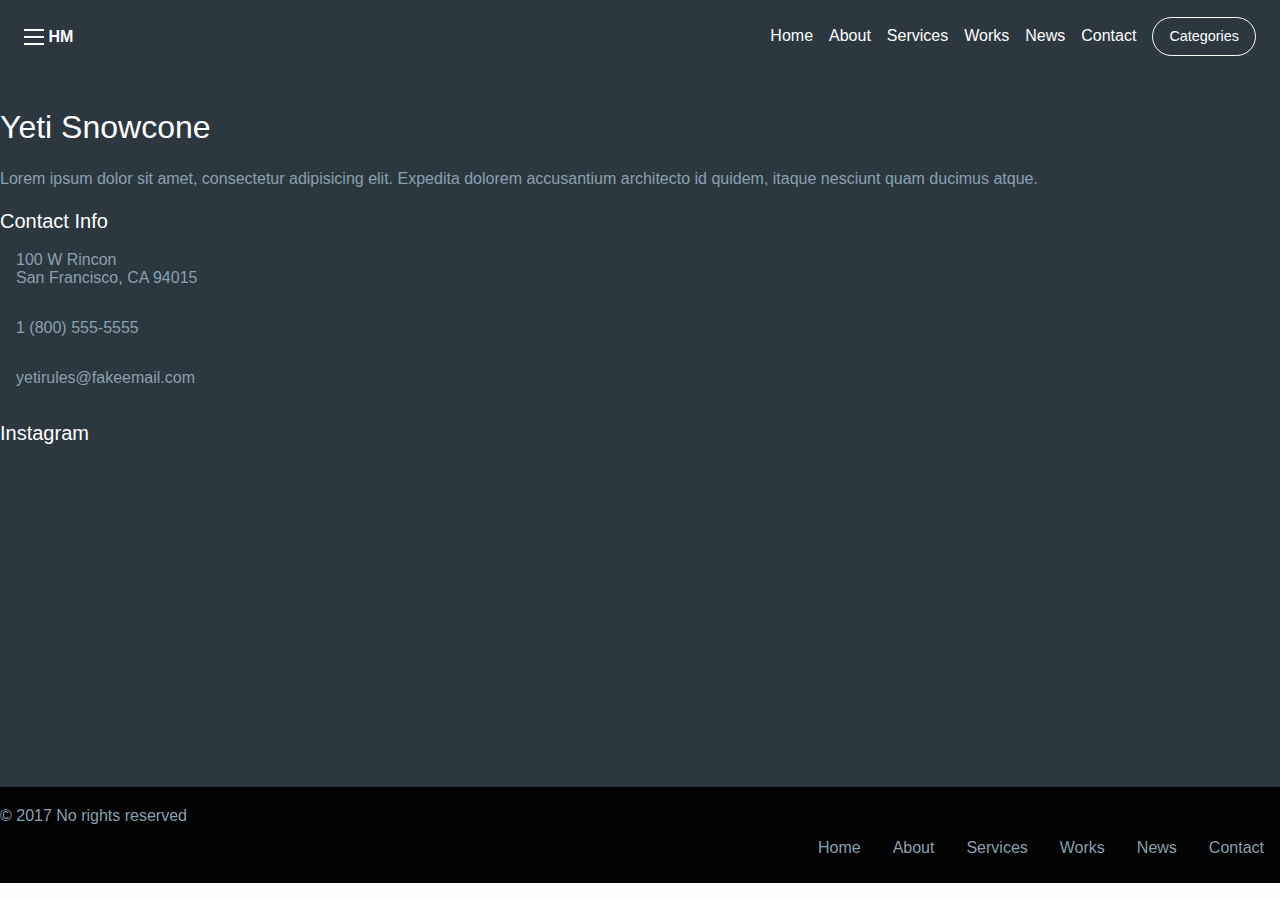
==== midterm/about/index.html @ 3ad2d378 "at problem" ====
<!doctype html>
<html ng app class="no-js" lang="en" dir="ltr">
  <head>
    <meta charset="utf-8">
    <meta http-equiv="x-ua-compatible" content="ie=edge">
    <meta name="viewport" content="width=device-width, initial-scale=1.0">
    <title>About</title>
    <script src="js/vendor/angular.js"></script>
    <link rel="stylesheet" href="css/foundation.css">
    <link rel="stylesheet" href="css/app.css">
    <link rel="stylesheet" href="css/nav.css">
    <link rel="stylesheet" href="css/header.css">
    <link rel="stylesheet" href="css/content.css">
    <link rel="stylesheet" href="css/footer.css">
  </head>
  <body>

    <!--Begin Nav-->
    <nav class="top-bar topbar-responsive">
      <div class="top-bar-title">
        <span data-responsive-toggle="topbar-responsive" data-hide-for="medium">
          <button class="menu-icon" type="button" data-toggle></button>
        </span>
        <a class="topbar-responsive-logo" href="#"><strong>HM</strong></a>
      </div>
      <div id="topbar-responsive" class="topbar-responsive-links">
        <div class="top-bar-right">
          <ul class="menu simple vertical medium-horizontal">
            <li><a href="../home/index.html">Home</a></li>
            <li><a href="#">About</a></li>
            <li><a href="../services/index.html">Services</a></li>
            <li><a href="../works/index.html">Works</a></li>
            <li><a href="../news/index.html">News</a></li>
            <li><a href="../contact/index.html">Contact</a></li>
            <li>
              <button type="button" class="button hollow topbar-responsive-button">Categories</button>
            </li>
          </ul>
        </div>
      </div>
    </nav>


    <!--End Nav-->

    <!--Begin Header-->

    <!--End Header-->

    <!--Begin Content-->

    <!--End Content-->

    <!--Begin Footer-->
    <footer class="marketing-site-footer">
      <div class="row medium-unstack">
        <div class="medium-4 columns">
          <h4 class="marketing-site-footer-name">Yeti Snowcone</h4>
          <p>Lorem ipsum dolor sit amet, consectetur adipisicing elit. Expedita dolorem accusantium architecto id quidem, itaque nesciunt quam ducimus atque.</p>
          <ul class="menu marketing-site-footer-menu-social simple">
            <li><a href="#"><i class="fa fa-youtube-square" aria-hidden="true"></i></a></li>
             <li><a href="#"><i class="fa fa-facebook-square" aria-hidden="true"></i></a></li>
             <li><a href="#"><i class="fa fa-twitter-square" aria-hidden="true"></i></a></li>
          </ul>
        </div>
        <div class="medium-4 columns">
           <h4 class="marketing-site-footer-title">Contact Info</h4>
          <div class="marketing-site-footer-block">
            <i class="fa fa-map-marker" aria-hidden="true"></i>
            <p>100 W Rincon<br>San Francisco, CA 94015</p>
          </div>
          <div class="marketing-site-footer-block">
            <i class="fa fa-phone" aria-hidden="true"></i>
            <p>1 (800) 555-5555</p>
          </div>
          <div class="marketing-site-footer-block">
            <i class="fa fa-envelope-o" aria-hidden="true"></i>
            <p>yetirules@fakeemail.com</p>
          </div>
        </div>
        <div class="medium-4 columns">
          <h4 class="marketing-site-footer-title">Instagram</h4>
          <div class="row small-up-3">
            <div class="column column-block">
              <img src="https://placehold.it/75" alt="" />
            </div>
            <div class="column column-block">
              <img src="https://placehold.it/75" alt="" />
            </div>
            <div class="column column-block">
              <img src="https://placehold.it/75" alt="" />
            </div>
            <div class="column column-block">
              <img src="https://placehold.it/75" alt="" />
            </div>
            <div class="column column-block">
              <img src="https://placehold.it/75" alt="" />
            </div>
            <div class="column column-block">
              <img src="https://placehold.it/75" alt="" />
            </div>
          </div>
        </div>
      </div>
      <div class="marketing-site-footer-bottom">
        <div class="row large-unstack align-middle">
          <div class="column">
            <p>&copy; 2017 No rights reserved</p>
          </div>
          <div class="column">
            <ul class="menu marketing-site-footer-bottom-links">
              <li><a href="../home/index.html">Home</a></li>
              <li><a href="#">About</a></li>
              <li><a href="../services/index.html">Services</a></li>
              <li><a href="../works/index.html">Works</a></li>
              <li><a href="../news/index.html">News</a></li>
              <li><a href="../contact/index.html">Contact</a></li>
            </ul>
          </div>
        </div>
      </div>
    </footer>

    <!--End Footer-->

    <script src="js/vendor/jquery.js"></script>
    <script src="js/vendor/what-input.js"></script>
    <script src="js/vendor/foundation.js"></script>
    <script src="js/app.js"></script>
  </body>
</html>
---- midterm/about/css/nav.css ----
.topbar-responsive {
  background: #2c3840;
  padding: 1rem 1.5rem;
}

.topbar-responsive .topbar-responsive-logo {
  color: #fefefe;
  vertical-align: middle;
}

.topbar-responsive .menu {
  background: #2c3840;
}

.topbar-responsive .menu li:last-of-type {
  margin-right: 0;
}

.topbar-responsive .menu a {
  color: #fefefe;
  transition: color 0.15s ease-in;
}

.topbar-responsive .menu a:hover {
  color: #c6d1d8;
}

@media screen and (max-width: 39.9375em) {
  .topbar-responsive .menu a {
    padding: 0.875rem 0;
  }
}

.topbar-responsive .menu .topbar-responsive-button {
  color: #fefefe;
  border-color: #fefefe;
  border-radius: 5000px;
  transition: color 0.15s ease-in, border-color 0.15s ease-in;
}

.topbar-responsive .menu .topbar-responsive-button:hover {
  color: #c6d1d8;
  border-color: #c6d1d8;
}

@media screen and (max-width: 39.9375em) {
  .topbar-responsive .menu .topbar-responsive-button {
    width: 100%;
    margin: 0.875rem 0;
  }
}

@media screen and (max-width: 39.9375em) {
  .topbar-responsive {
    padding: 0.75rem;
  }
  .topbar-responsive .top-bar-title {
    position: relative;
    width: 100%;
  }
  .topbar-responsive .top-bar-title span {
    position: absolute;
    right: 0;
    border: 1px solid #fefefe;
    border-radius: 5px;
    padding: 0.25rem 0.45rem;
    top: 50%;
    -webkit-transform: translateY(-50%);
        -ms-transform: translateY(-50%);
            transform: translateY(-50%);
  }
  .topbar-responsive .top-bar-title span .menu-icon {
    margin-bottom: 4px;
  }
}

@-webkit-keyframes fadeIn {
  from {
    opacity: 0;
  }
  to {
    opacity: 1;
  }
}

@keyframes fadeIn {
  from {
    opacity: 0;
  }
  to {
    opacity: 1;
  }
}

@-webkit-keyframes slideDown {
  0% {
    -webkit-transform: translateY(-100%);
            transform: translateY(-100%);
  }
  100% {
    -webkit-transform: translateY(0%);
            transform: translateY(0%);
  }
}

@keyframes slideDown {
  0% {
    -webkit-transform: translateY(-100%);
            transform: translateY(-100%);
  }
  100% {
    -webkit-transform: translateY(0%);
            transform: translateY(0%);
  }
}

@media screen and (max-width: 39.9375em) {
  .topbar-responsive-links {
    -webkit-animation-fill-mode: both;
            animation-fill-mode: both;
    -webkit-animation-duration: 0.5s;
            animation-duration: 0.5s;
    width: 100%;
    -webkit-animation: fadeIn 1s ease-in;
            animation: fadeIn 1s ease-in;
  }
}
---- midterm/about/css/footer.css ----
.marketing-site-footer {
  background: #2c3840;
  color: #8aa0ae;
  padding: 2rem 0 0;
}

.marketing-site-footer .marketing-site-footer-menu-social a {
  color: #fefefe;
}

.marketing-site-footer .column-block {
  margin-bottom: 30px;
}

.marketing-site-footer > .row {
  margin-bottom: 1rem;
}

@media screen and (max-width: 39.9375em) {
  .marketing-site-footer .columns {
    margin-bottom: 2rem;
  }
}

.marketing-site-footer-name {
  color: #fefefe;
  margin-bottom: 1rem;
  font-size: 2rem;
}

.marketing-site-footer-title {
  color: #fefefe;
  margin-bottom: 1rem;
  font-size: 1.25rem;
}

.marketing-site-footer-block {
  display: -webkit-flex;
  display: -ms-flexbox;
  display: flex;
  margin-bottom: 1rem;
}

.marketing-site-footer-block .fa {
  font-size: 2rem;
  color: #020304;
}

.marketing-site-footer-block p {
  margin-left: 1rem;
  line-height: 1.125rem;
}

.marketing-site-footer-bottom {
  background: #020304;
  padding: 1rem 0;
}

.marketing-site-footer-bottom p,
.marketing-site-footer-bottom .menu {
  margin-bottom: 0;
}

.marketing-site-footer-bottom .marketing-site-footer-bottom-links {
  -webkit-justify-content: flex-end;
      -ms-flex-pack: end;
          justify-content: flex-end;
}

.marketing-site-footer-bottom .marketing-site-footer-bottom-links a {
  color: #8aa0ae;
}

@media screen and (max-width: 63.9375em) {
  .marketing-site-footer-bottom .marketing-site-footer-bottom-links {
    -webkit-justify-content: center;
        -ms-flex-pack: center;
            justify-content: center;
  }
}

@media screen and (max-width: 63.9375em) {
  .marketing-site-footer-bottom {
    text-align: center;
  }
}
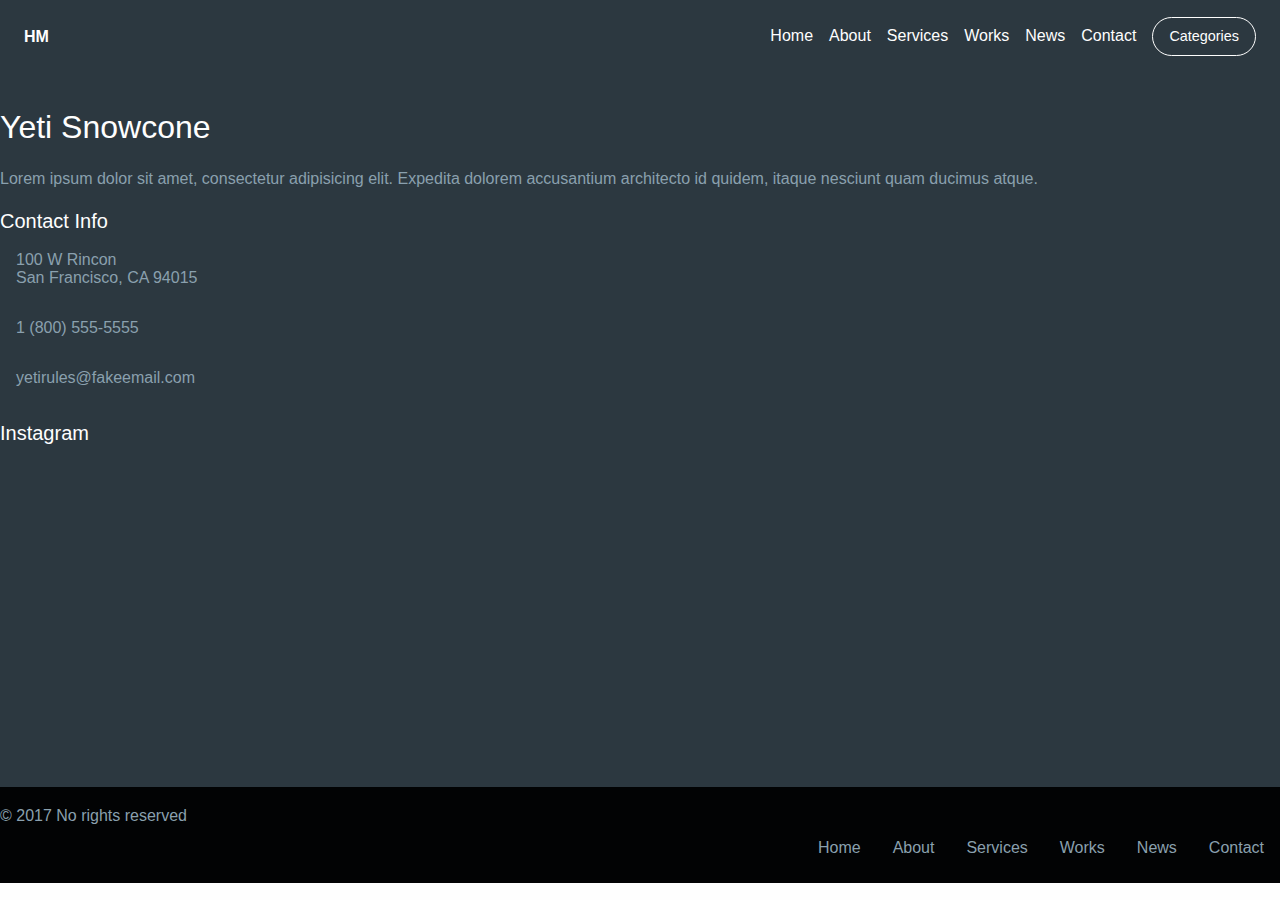
==== commit 6fa64c1b: "fixed" ====
--- a/midterm/about/index.html
+++ b/midterm/about/index.html
@@ -5,13 +5,13 @@
     <meta http-equiv="x-ua-compatible" content="ie=edge">
     <meta name="viewport" content="width=device-width, initial-scale=1.0">
     <title>About</title>
-    <script src="js/vendor/angular.js"></script>
-    <link rel="stylesheet" href="css/foundation.css">
-    <link rel="stylesheet" href="css/app.css">
-    <link rel="stylesheet" href="css/nav.css">
+    <script src="../js/vendor/angular.js"></script>
+    <link rel="stylesheet" href="../css/foundation.css">
+    <link rel="stylesheet" href="../css/app.css">
+    <link rel="stylesheet" href="../css/nav.css">
     <link rel="stylesheet" href="css/header.css">
     <link rel="stylesheet" href="css/content.css">
-    <link rel="stylesheet" href="css/footer.css">
+    <link rel="stylesheet" href="../css/footer.css">
   </head>
   <body>
 
@@ -123,9 +123,9 @@
 
     <!--End Footer-->
 
-    <script src="js/vendor/jquery.js"></script>
-    <script src="js/vendor/what-input.js"></script>
-    <script src="js/vendor/foundation.js"></script>
-    <script src="js/app.js"></script>
+    <script src="../js/vendor/jquery.js"></script>
+    <script src="../js/vendor/what-input.js"></script>
+    <script src="../js/vendor/foundation.js"></script>
+    <script src="../js/app.js"></script>
   </body>
 </html>
--- a/midterm/css/nav.css
+++ b/midterm/css/nav.css
@@ -0,0 +1,128 @@
+
+.topbar-responsive {
+  background: #2c3840;
+  padding: 1rem 1.5rem;
+}
+
+.topbar-responsive .topbar-responsive-logo {
+  color: #fefefe;
+  vertical-align: middle;
+}
+
+.topbar-responsive .menu {
+  background: #2c3840;
+}
+
+.topbar-responsive .menu li:last-of-type {
+  margin-right: 0;
+}
+
+.topbar-responsive .menu a {
+  color: #fefefe;
+  transition: color 0.15s ease-in;
+}
+
+.topbar-responsive .menu a:hover {
+  color: #c6d1d8;
+}
+
+@media screen and (max-width: 39.9375em) {
+  .topbar-responsive .menu a {
+    padding: 0.875rem 0;
+  }
+}
+
+.topbar-responsive .menu .topbar-responsive-button {
+  color: #fefefe;
+  border-color: #fefefe;
+  border-radius: 5000px;
+  transition: color 0.15s ease-in, border-color 0.15s ease-in;
+}
+
+.topbar-responsive .menu .topbar-responsive-button:hover {
+  color: #c6d1d8;
+  border-color: #c6d1d8;
+}
+
+@media screen and (max-width: 39.9375em) {
+  .topbar-responsive .menu .topbar-responsive-button {
+    width: 100%;
+    margin: 0.875rem 0;
+  }
+}
+
+@media screen and (max-width: 39.9375em) {
+  .topbar-responsive {
+    padding: 0.75rem;
+  }
+  .topbar-responsive .top-bar-title {
+    position: relative;
+    width: 100%;
+  }
+  .topbar-responsive .top-bar-title span {
+    position: absolute;
+    right: 0;
+    border: 1px solid #fefefe;
+    border-radius: 5px;
+    padding: 0.25rem 0.45rem;
+    top: 50%;
+    -webkit-transform: translateY(-50%);
+        -ms-transform: translateY(-50%);
+            transform: translateY(-50%);
+  }
+  .topbar-responsive .top-bar-title span .menu-icon {
+    margin-bottom: 4px;
+  }
+}
+
+@-webkit-keyframes fadeIn {
+  from {
+    opacity: 0;
+  }
+  to {
+    opacity: 1;
+  }
+}
+
+@keyframes fadeIn {
+  from {
+    opacity: 0;
+  }
+  to {
+    opacity: 1;
+  }
+}
+
+@-webkit-keyframes slideDown {
+  0% {
+    -webkit-transform: translateY(-100%);
+            transform: translateY(-100%);
+  }
+  100% {
+    -webkit-transform: translateY(0%);
+            transform: translateY(0%);
+  }
+}
+
+@keyframes slideDown {
+  0% {
+    -webkit-transform: translateY(-100%);
+            transform: translateY(-100%);
+  }
+  100% {
+    -webkit-transform: translateY(0%);
+            transform: translateY(0%);
+  }
+}
+
+@media screen and (max-width: 39.9375em) {
+  .topbar-responsive-links {
+    -webkit-animation-fill-mode: both;
+            animation-fill-mode: both;
+    -webkit-animation-duration: 0.5s;
+            animation-duration: 0.5s;
+    width: 100%;
+    -webkit-animation: fadeIn 1s ease-in;
+            animation: fadeIn 1s ease-in;
+  }
+}
--- a/midterm/css/footer.css
+++ b/midterm/css/footer.css
@@ -0,0 +1,87 @@
+
+.marketing-site-footer {
+  background: #2c3840;
+  color: #8aa0ae;
+  padding: 2rem 0 0;
+}
+
+.marketing-site-footer .marketing-site-footer-menu-social a {
+  color: #fefefe;
+}
+
+.marketing-site-footer .column-block {
+  margin-bottom: 30px;
+}
+
+.marketing-site-footer > .row {
+  margin-bottom: 1rem;
+}
+
+@media screen and (max-width: 39.9375em) {
+  .marketing-site-footer .columns {
+    margin-bottom: 2rem;
+  }
+}
+
+.marketing-site-footer-name {
+  color: #fefefe;
+  margin-bottom: 1rem;
+  font-size: 2rem;
+}
+
+.marketing-site-footer-title {
+  color: #fefefe;
+  margin-bottom: 1rem;
+  font-size: 1.25rem;
+}
+
+.marketing-site-footer-block {
+  display: -webkit-flex;
+  display: -ms-flexbox;
+  display: flex;
+  margin-bottom: 1rem;
+}
+
+.marketing-site-footer-block .fa {
+  font-size: 2rem;
+  color: #020304;
+}
+
+.marketing-site-footer-block p {
+  margin-left: 1rem;
+  line-height: 1.125rem;
+}
+
+.marketing-site-footer-bottom {
+  background: #020304;
+  padding: 1rem 0;
+}
+
+.marketing-site-footer-bottom p,
+.marketing-site-footer-bottom .menu {
+  margin-bottom: 0;
+}
+
+.marketing-site-footer-bottom .marketing-site-footer-bottom-links {
+  -webkit-justify-content: flex-end;
+      -ms-flex-pack: end;
+          justify-content: flex-end;
+}
+
+.marketing-site-footer-bottom .marketing-site-footer-bottom-links a {
+  color: #8aa0ae;
+}
+
+@media screen and (max-width: 63.9375em) {
+  .marketing-site-footer-bottom .marketing-site-footer-bottom-links {
+    -webkit-justify-content: center;
+        -ms-flex-pack: center;
+            justify-content: center;
+  }
+}
+
+@media screen and (max-width: 63.9375em) {
+  .marketing-site-footer-bottom {
+    text-align: center;
+  }
+}
